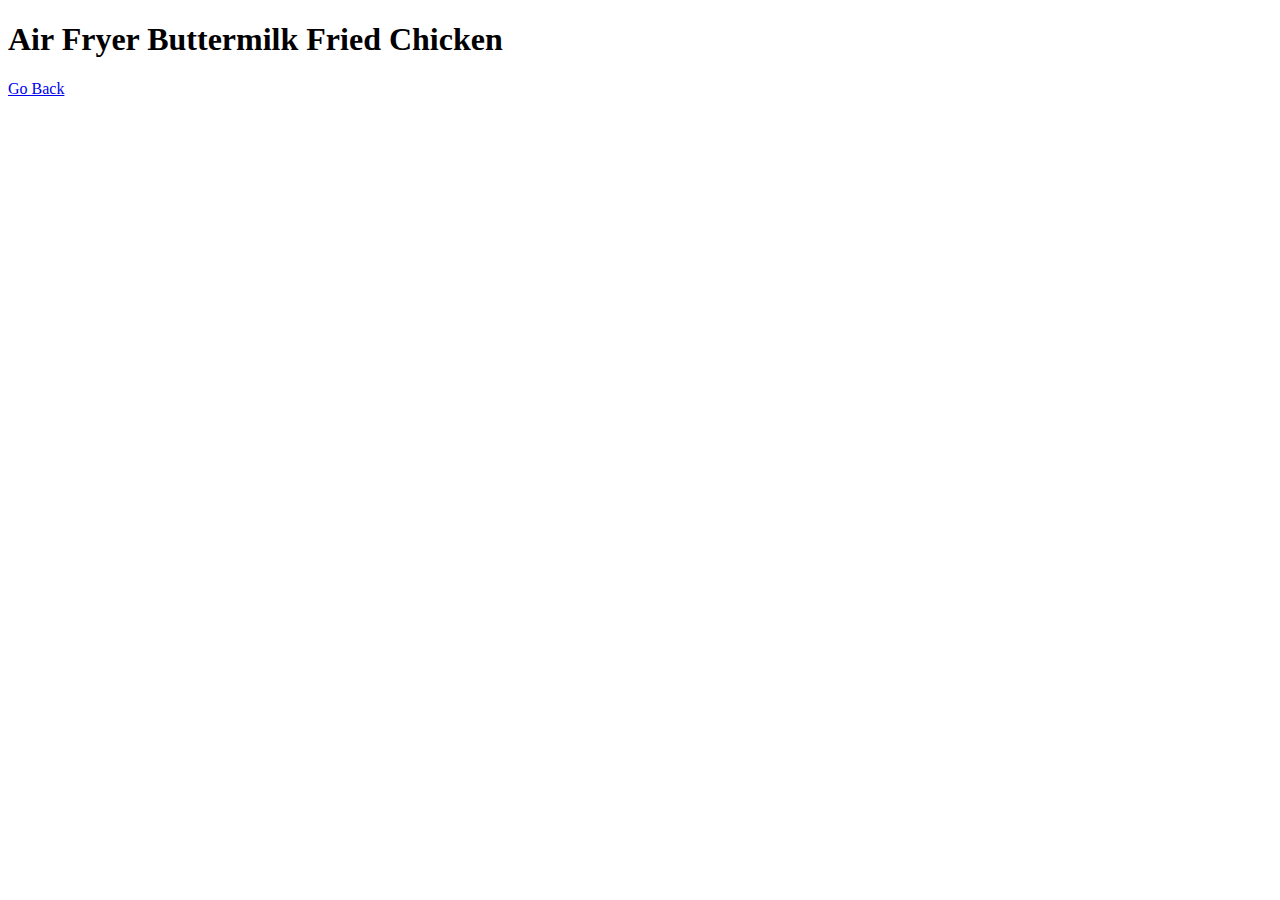
==== recipes/air_fryer_buttermilk_fried_chicken.html @ 5ed00cc2 "Add recipes directory and linked the webpages" ====
<!DOCTYPE html>
<html lang="en">
    <head>
        <meta charset="utp-8">
        <title>Air Fryer Buttermilk Fried Chicken Recipe</title>
    </head>
    <body>

        <h1>Air Fryer Buttermilk Fried Chicken</h1>
        <p><a href="../index.html">Go Back</a></p>

    </body>
</html>
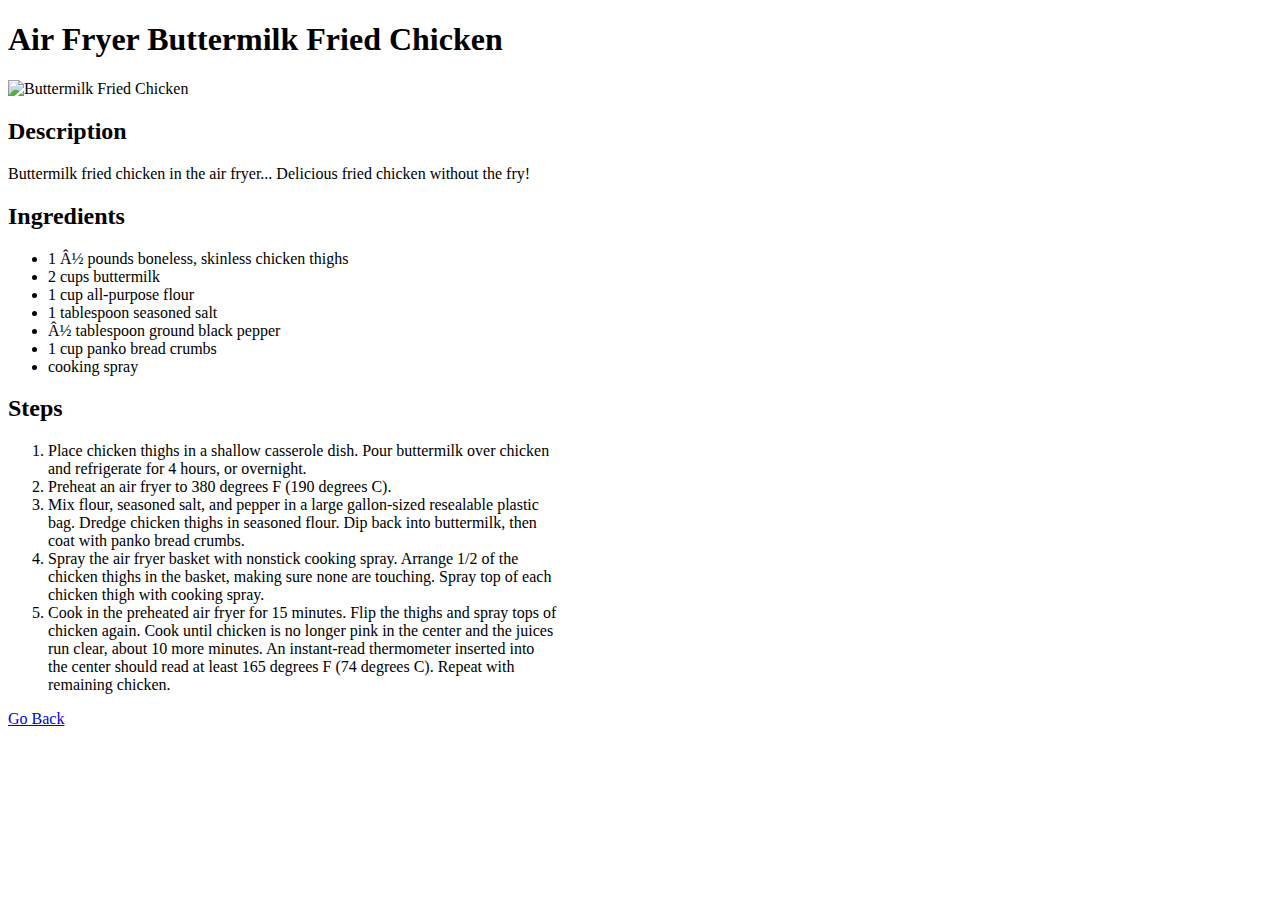
==== commit c5a092ca: "Add Description, Ingredients and Steps in recipe page" ====
--- a/recipes/air_fryer_buttermilk_fried_chicken.html
+++ b/recipes/air_fryer_buttermilk_fried_chicken.html
@@ -7,6 +7,27 @@
     <body>
 
         <h1>Air Fryer Buttermilk Fried Chicken</h1>
+        <img src="https://www.allrecipes.com/thmb/AIMdje5GflatYG1mh4vpPaa7iok=/750x0/filters:no_upscale():max_bytes(150000):strip_icc():format(webp)/272659-air-fryer-buttermilk-fried-chicken-GOLDMAN-R311206-4x3-2528-0749a0b2e8bb4cb88e3cf6a2b90be3bb.jpg" alt="Buttermilk Fried Chicken">
+        <h2>Description</h2>
+        <p>Buttermilk fried chicken in the air fryer... Delicious fried chicken without the fry!</p>
+        <h2>Ingredients</h2>
+        <ul>
+            <li>1 ½ pounds boneless, skinless chicken thighs</li>
+            <li>2 cups buttermilk</li>
+            <li>1 cup all-purpose flour</li>
+            <li>1 tablespoon seasoned salt</li>
+            <li>½ tablespoon ground black pepper</li>
+            <li>1 cup panko bread crumbs</li>
+            <li>cooking spray</li>
+        </ul>
+        <h2>Steps</h2>
+        <ol>
+            <li>Place chicken thighs in a shallow casserole dish. Pour buttermilk over chicken <br>and refrigerate for 4 hours, or overnight.</li>
+            <li>Preheat an air fryer to 380 degrees F (190 degrees C).</li>
+            <li>Mix flour, seasoned salt, and pepper in a large gallon-sized resealable plastic <br>bag. Dredge chicken thighs in seasoned flour. Dip back into buttermilk, then <br>coat with panko bread crumbs.</li>
+            <li>Spray the air fryer basket with nonstick cooking spray. Arrange 1/2 of the <br>chicken thighs in the basket, making sure none are touching. Spray top of each <br>chicken thigh with cooking spray.</li>
+            <li>Cook in the preheated air fryer for 15 minutes. Flip the thighs and spray tops of <br>chicken again. Cook until chicken is no longer pink in the center and the juices <br>run clear, about 10 more minutes. An instant-read thermometer inserted into <br>the center should read at least 165 degrees F (74 degrees C). Repeat with <br>remaining chicken.</li>
+        </ol>
         <p><a href="../index.html">Go Back</a></p>
 
     </body>
